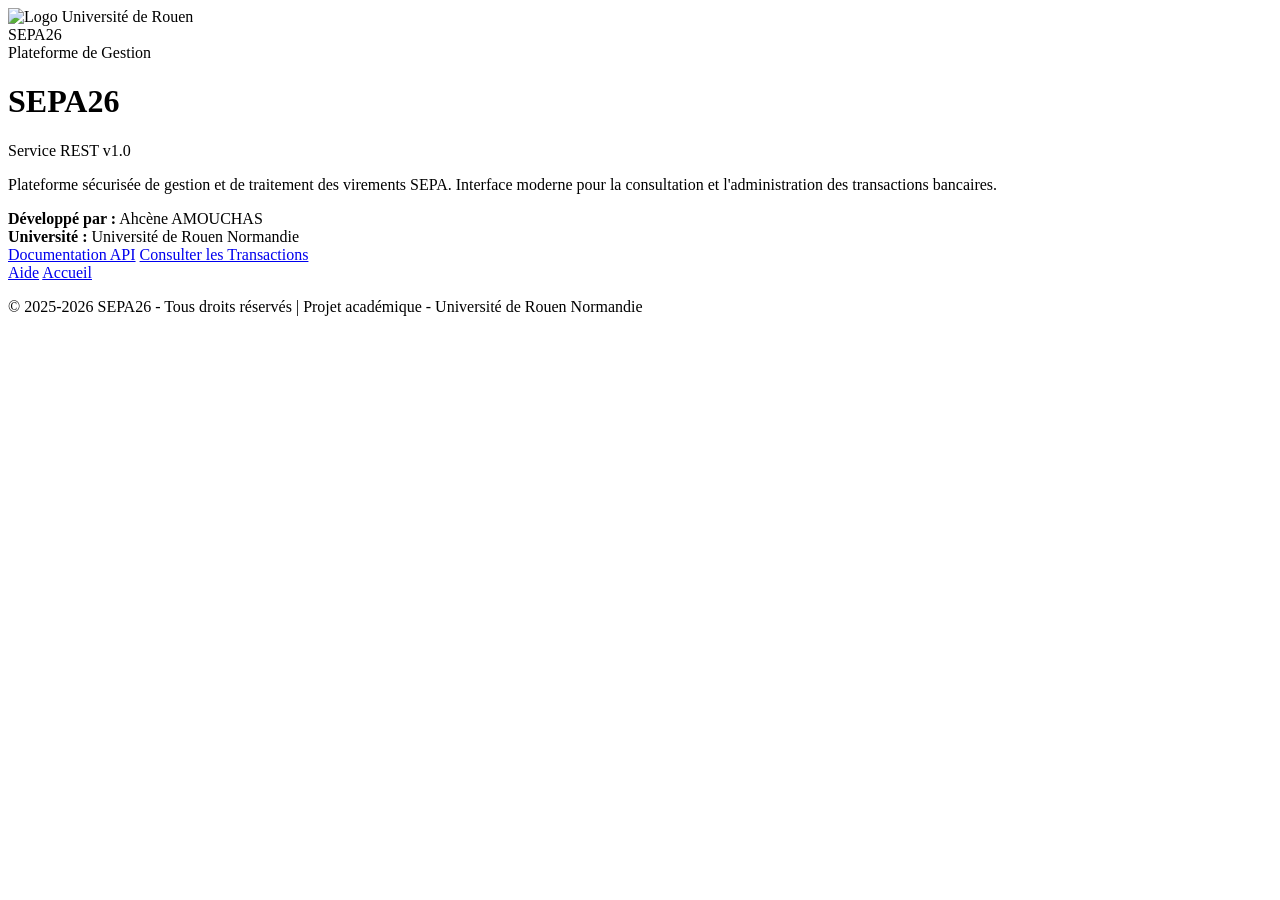
==== src/main/resources/static/index.html @ c5ad6927 "page home + help" ====
<!DOCTYPE html>
<html lang="fr">
<head>
    <meta charset="UTF-8">
    <meta name="viewport" content="width=device-width, initial-scale=1.0">
    <title>Accueil - SEPA26 | Plateforme de Gestion des Virements</title>
    <link rel="stylesheet" href="/css/style.css?v=2">
</head>
<body class="page-index">
    <header>
        <div class="header-content">
            <div class="logo-section">
                <img src="/images/urn.png" alt="Logo Université de Rouen">
                <div>
                    <div class="header-title">SEPA26</div>
                    <div class="header-subtitle">Plateforme de Gestion</div>
                </div>
            </div>
        </div>
    </header>

    <main>
        <div class="container">
            <h1>SEPA<span class="highlight">26</span></h1>
            <div class="version-badge">Service REST v1.0</div>

            <p class="description">
                Plateforme sécurisée de gestion et de traitement des virements SEPA.
                Interface moderne pour la consultation et l'administration des transactions bancaires.
            </p>

            <div class="developer-info">
                <strong>Développé par :</strong> Ahcène AMOUCHAS<br>
                <strong>Université :</strong> Université de Rouen Normandie
            </div>

            <div class="action-buttons">
                <a href="/help" class="btn btn-primary">Documentation API</a>
                <a href="/sepa26/resume/html" class="btn btn-secondary">Consulter les Transactions</a>
            </div>
        </div>
    </main>

    <footer>
        <div class="footer-content">
            <div class="footer-links">
                <a href="/help">Aide</a>
                <a href="/">Accueil</a>
            </div>
            <p>&copy; 2025-2026 SEPA26 - Tous droits réservés | Projet académique - Université de Rouen Normandie</p>
        </div>
    </footer>
</body>
</html>
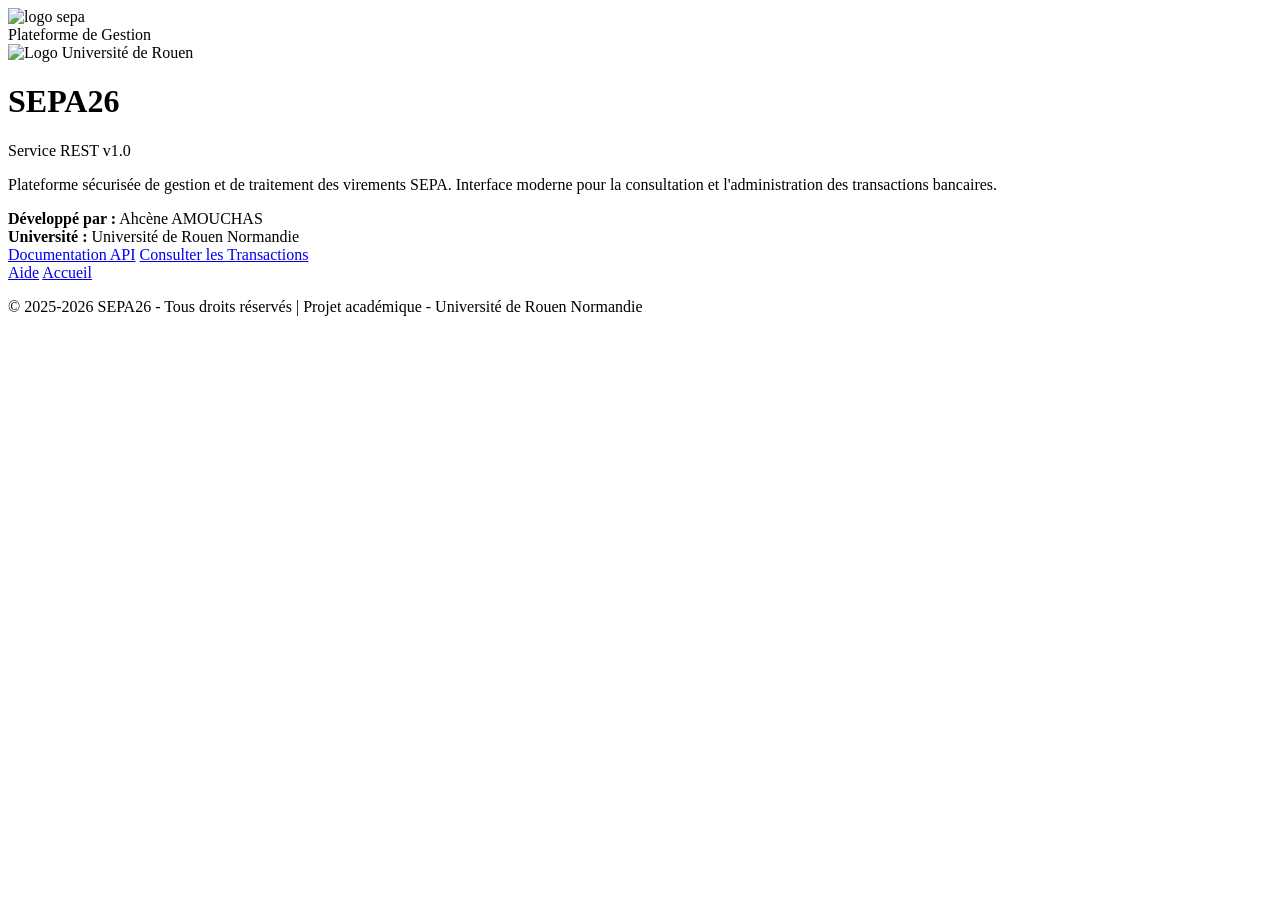
==== commit 8c26282b: "mise a jour du style de toutes les pages" ====
--- a/src/main/resources/static/index.html
+++ b/src/main/resources/static/index.html
@@ -4,23 +4,23 @@
     <meta charset="UTF-8">
     <meta name="viewport" content="width=device-width, initial-scale=1.0">
     <title>Accueil - SEPA26 | Plateforme de Gestion des Virements</title>
-    <link rel="stylesheet" href="/css/style.css?v=2">
+    <link rel="stylesheet" href="/css/style.css?v=10">
 </head>
 <body class="page-index">
     <header>
         <div class="header-content">
             <div class="logo-section">
-                <img src="/images/urn.png" alt="Logo Université de Rouen">
-                <div>
-                    <div class="header-title">SEPA26</div>
-                    <div class="header-subtitle">Plateforme de Gestion</div>
+                <div class="header-title">
+                    <img src="/images/sepa.png" alt="logo sepa">
                 </div>
+                <div class="header-subtitle">Plateforme de Gestion</div>
             </div>
         </div>
     </header>
 
     <main>
         <div class="container">
+            <img class="body-logo-urn" src="/images/urn.png" alt="Logo Université de Rouen">
             <h1>SEPA<span class="highlight">26</span></h1>
             <div class="version-badge">Service REST v1.0</div>
 
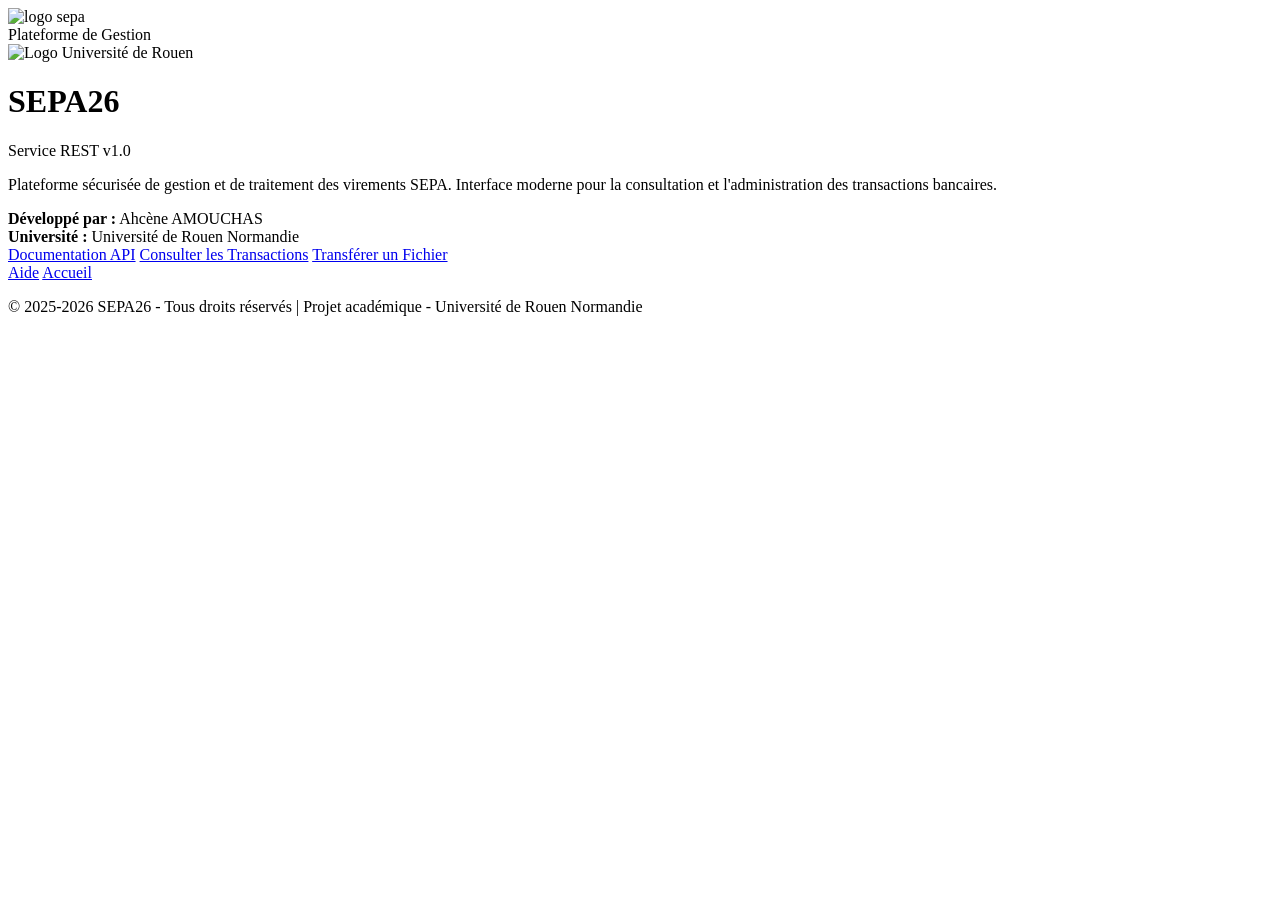
==== commit ce36c1c2: "ajout de l'outil de transfert" ====
--- a/src/main/resources/static/index.html
+++ b/src/main/resources/static/index.html
@@ -37,7 +37,9 @@
             <div class="action-buttons">
                 <a href="/help" class="btn btn-primary">Documentation API</a>
                 <a href="/sepa26/resume/html" class="btn btn-secondary">Consulter les Transactions</a>
+                <a href="/transfert" class="btn btn-secondary">Transférer un Fichier</a>
             </div>
+
         </div>
     </main>
 
